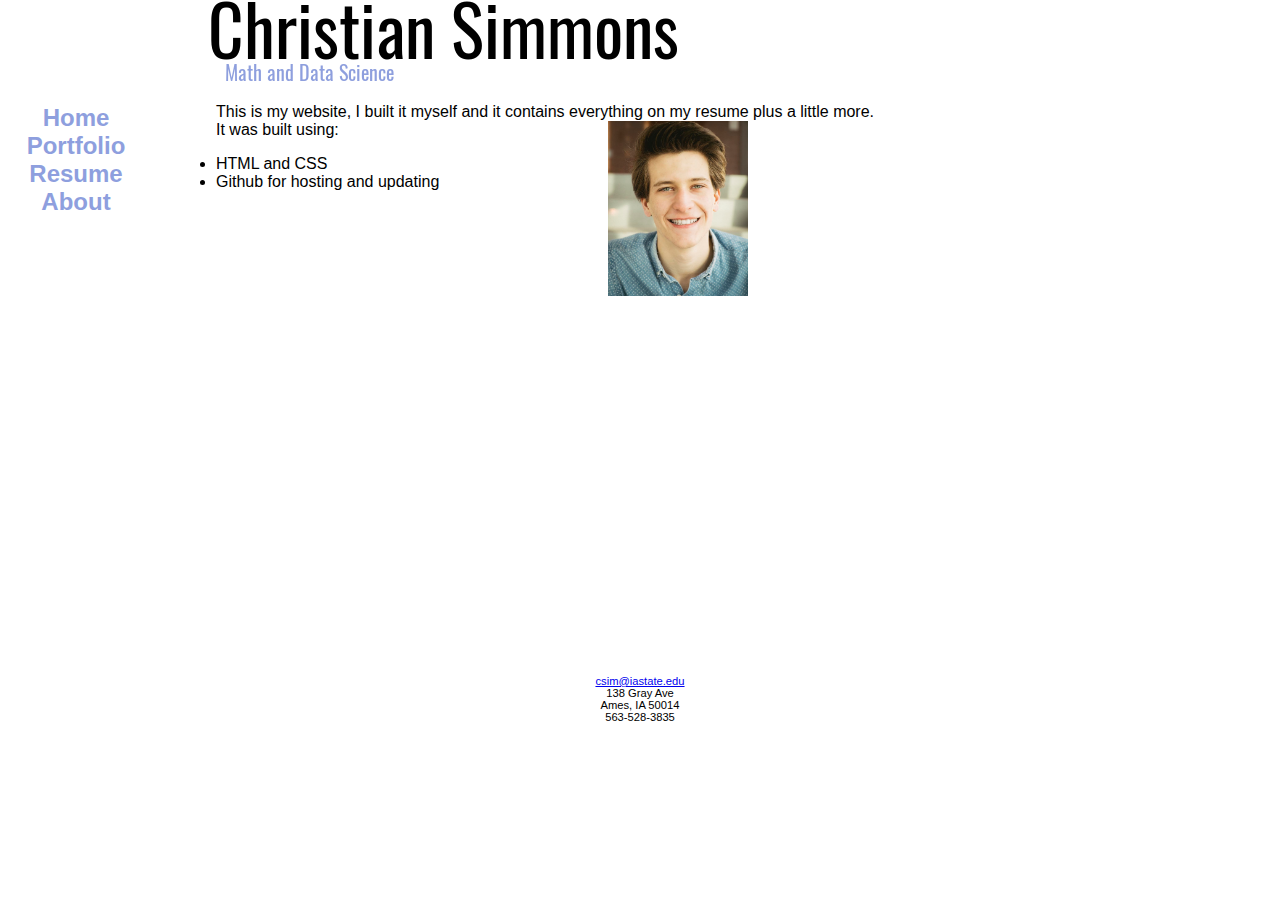
==== index.html @ 227598f0 "added resume" ====
<!DOCTYPE html>
<html lang="en">
  <head>
    <title>Christian Simmons's Website</title>
    <meta charset="utf-8">
    <link href= css/main.css rel="stylesheet">
    <!--[if lt IE 9]><script src="http://html5shim.googlecode.com/svn/trunk/html5.js">
    </script>
    <![endif]-->
  </head>
  <body class="front">
    <a href="http://www.simmonschristianr.com" id="logo"><img src="christiansimmons.png" alt="Christian Simmons"></a>
    <nav>
      <ul>
        <li><a href="index.html">Home</a></li>
        <li><a href="portfolio.html">Portfolio</a></li>
        <li><a href="ChristianSimmonsResume.pdf" id="resume-link" target="_blank">Resume</a>
        <li><a href="about.html">About</a></li>
      </ul>
    </nav>
    <main>
      <p>
        This is my website, I built it myself and it contains everything on my resume plus a little more. &nbsp;
        <img src="file.jpg" alt="Christian Simmons" id="headshot">
        <br>
        It was built using:
        <ul>
          <li>HTML and CSS</li>
          <li>Github for hosting and updating</li>
      </p>
    </main>
      <br><br>
      <footer>
        <a href="mailto:csim@iastate.edu">csim@iastate.edu</a><br>
        138 Gray Ave<br>
        Ames, IA 50014<br>
        563-528-3835
      </footer>
    </main>
  </body>
</html>
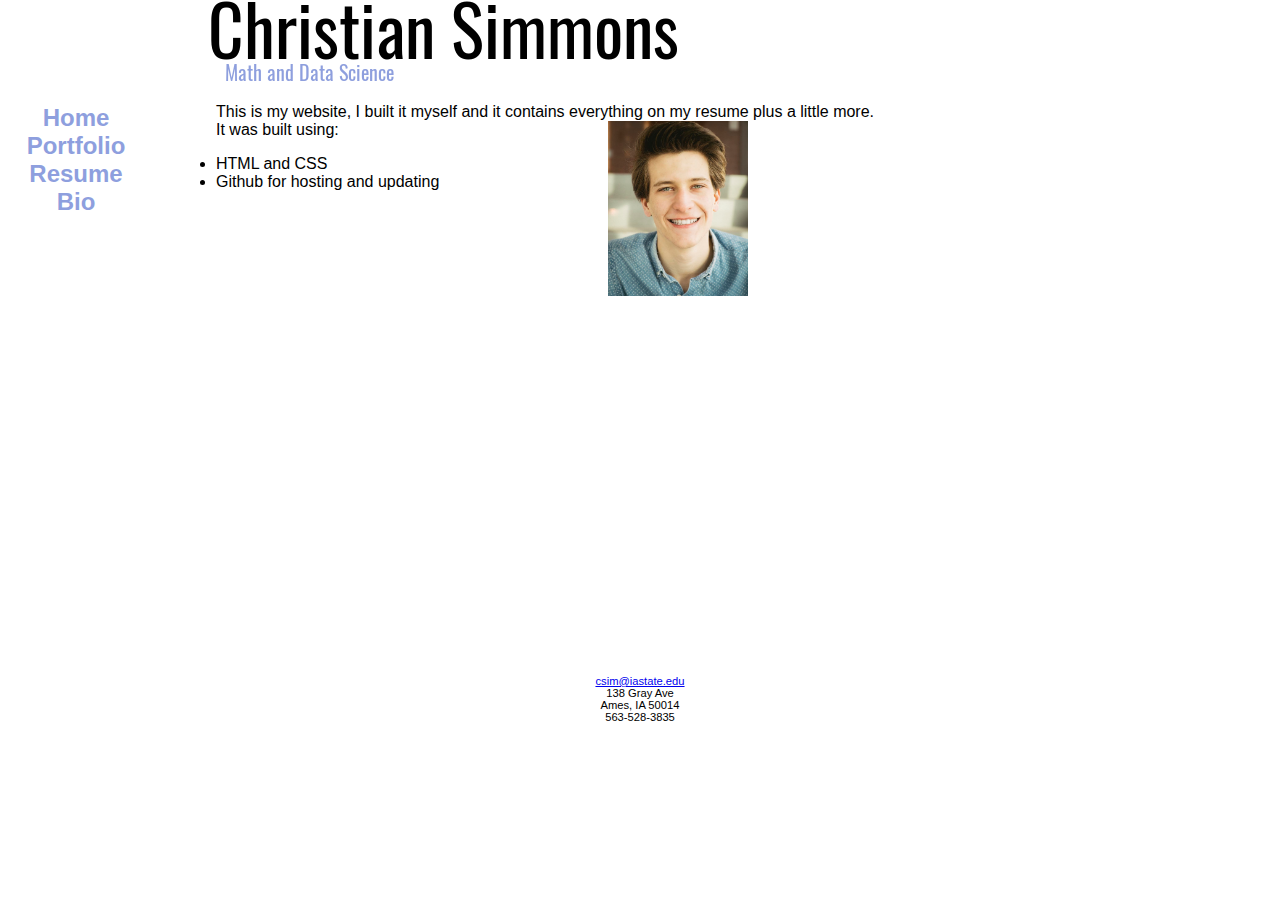
==== commit e5300388: "added GA tags" ====
--- a/index.html
+++ b/index.html
@@ -1,6 +1,15 @@
 <!DOCTYPE html>
 <html lang="en">
   <head>
+      <!-- Global site tag (gtag.js) - Google Analytics -->
+  <script async src="https://www.googletagmanager.com/gtag/js?id=UA-135344506-1"></script>
+  <script>
+    window.dataLayer = window.dataLayer || [];
+    function gtag(){dataLayer.push(arguments);}
+    gtag('js', new Date());
+
+    gtag('config', 'UA-135344506-1');
+  </script>
     <title>Christian Simmons's Website</title>
     <meta charset="utf-8">
     <link href= css/main.css rel="stylesheet">
@@ -15,7 +24,7 @@
         <li><a href="index.html">Home</a></li>
         <li><a href="portfolio.html">Portfolio</a></li>
         <li><a href="ChristianSimmonsResume.pdf" id="resume-link" target="_blank">Resume</a>
-        <li><a href="about.html">About</a></li>
+        <li><a href="bio.html">Bio</a></li>
       </ul>
     </nav>
     <main>
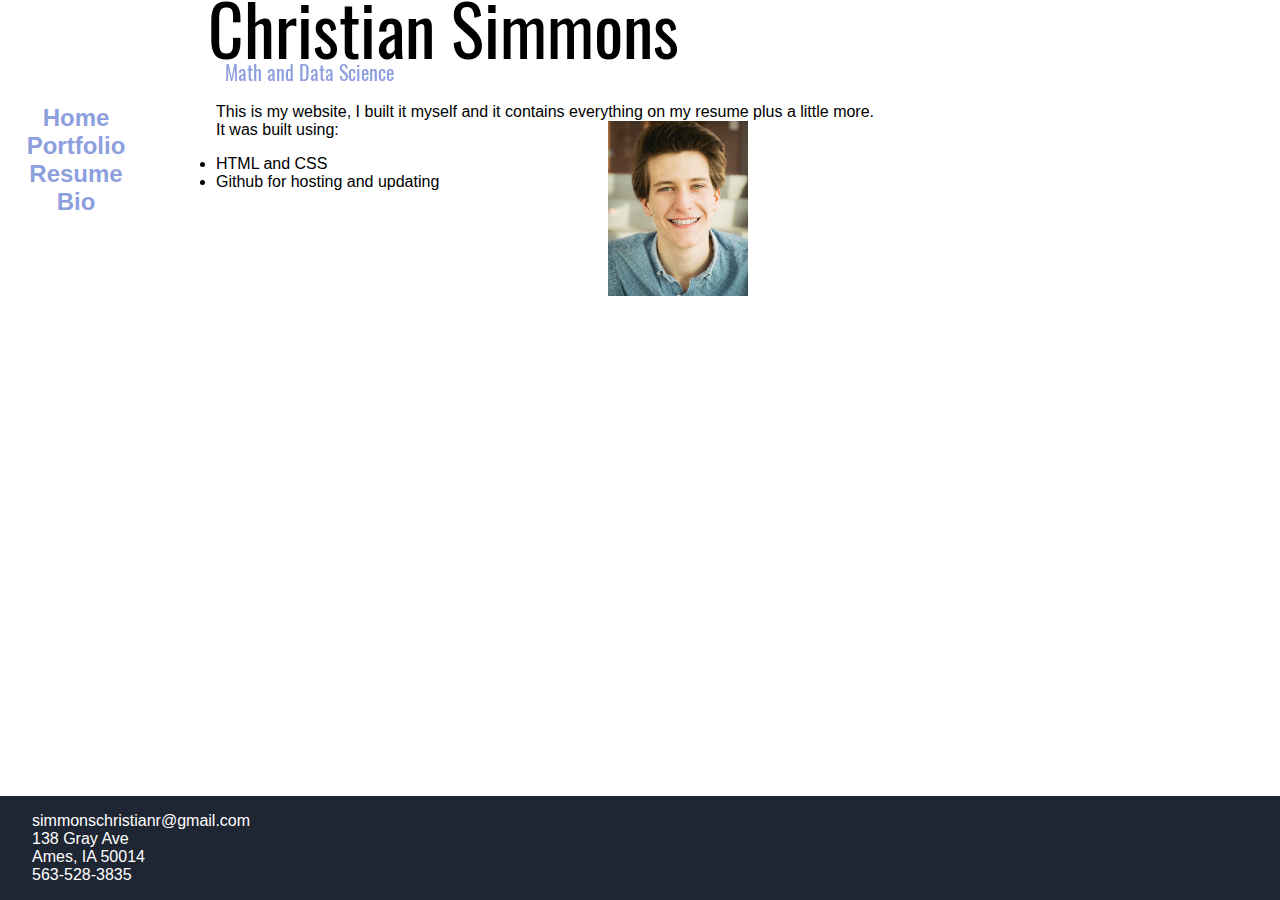
==== commit c7e40676: "change cname and footer" ====
--- a/index.html
+++ b/index.html
@@ -16,6 +16,13 @@
     <!--[if lt IE 9]><script src="http://html5shim.googlecode.com/svn/trunk/html5.js">
     </script>
     <![endif]-->
+    <link rel="apple-touch-icon" sizes="180x180" href="/apple-touch-icon.png">
+    <link rel="icon" type="image/png" sizes="32x32" href="/favicon-32x32.png">
+    <link rel="icon" type="image/png" sizes="16x16" href="/favicon-16x16.png">
+    <link rel="manifest" href="/site.webmanifest">
+    <link rel="mask-icon" href="/safari-pinned-tab.svg" color="#5bbad5">
+    <meta name="msapplication-TileColor" content="#da532c">
+    <meta name="theme-color" content="#ffffff">
   </head>
   <body class="front">
     <a href="http://www.simmonschristianr.com" id="logo"><img src="christiansimmons.png" alt="Christian Simmons"></a>
@@ -39,12 +46,14 @@
       </p>
     </main>
       <br><br>
-      <footer>
-        <a href="mailto:csim@iastate.edu">csim@iastate.edu</a><br>
+      <div class="footer">
+      <p>
+        simmonschristianr@gmail.com<br>
         138 Gray Ave<br>
         Ames, IA 50014<br>
         563-528-3835
-      </footer>
+      </p>
+    </div>
     </main>
   </body>
 </html>
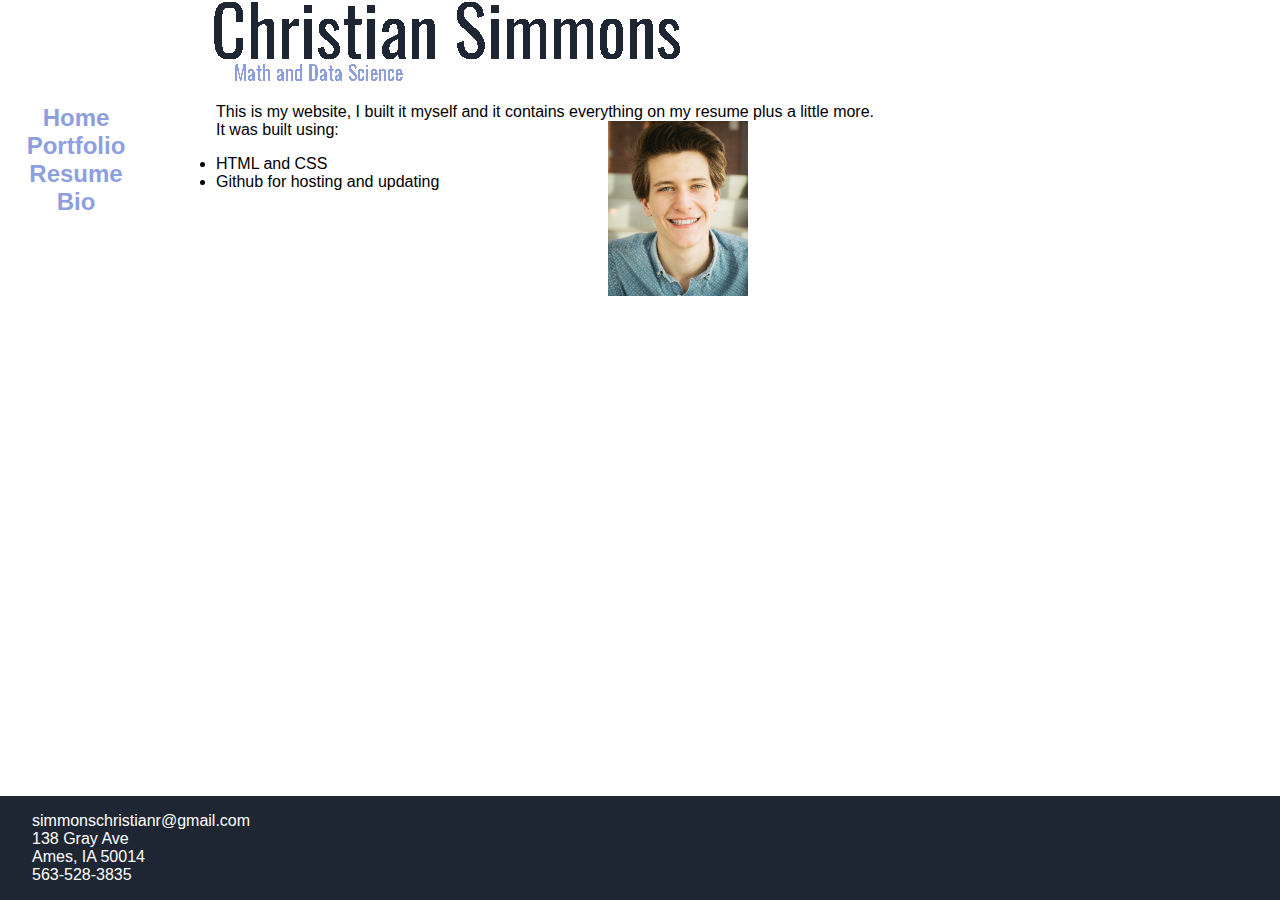
==== commit dd9d7698: "changed logo" ====
--- a/index.html
+++ b/index.html
@@ -25,7 +25,7 @@
     <meta name="theme-color" content="#ffffff">
   </head>
   <body class="front">
-    <a href="http://www.simmonschristianr.com" id="logo"><img src="christiansimmons.png" alt="Christian Simmons"></a>
+    <a href="http://www.simmonschristianr.com" id="logo"><img src="christiansimmons.gif" alt="Christian Simmons"></a>
     <nav>
       <ul>
         <li><a href="index.html">Home</a></li>
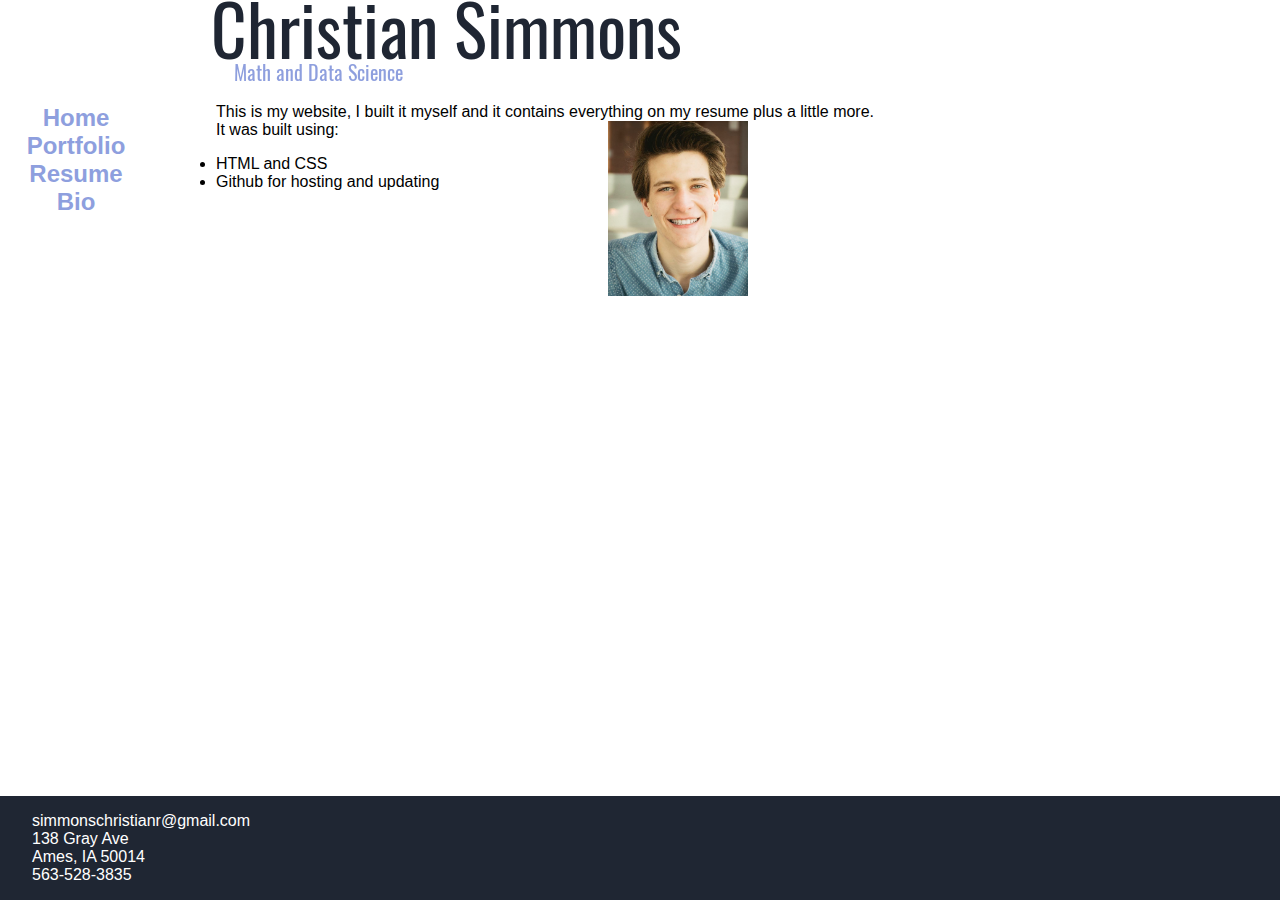
==== commit fb4b946a: "changed logo again" ====
--- a/index.html
+++ b/index.html
@@ -25,7 +25,7 @@
     <meta name="theme-color" content="#ffffff">
   </head>
   <body class="front">
-    <a href="http://www.simmonschristianr.com" id="logo"><img src="christiansimmons.gif" alt="Christian Simmons"></a>
+    <a href="http://www.simmonschristianr.com" id="logo"><img src="logo.png" alt="Christian Simmons"></a>
     <nav>
       <ul>
         <li><a href="index.html">Home</a></li>
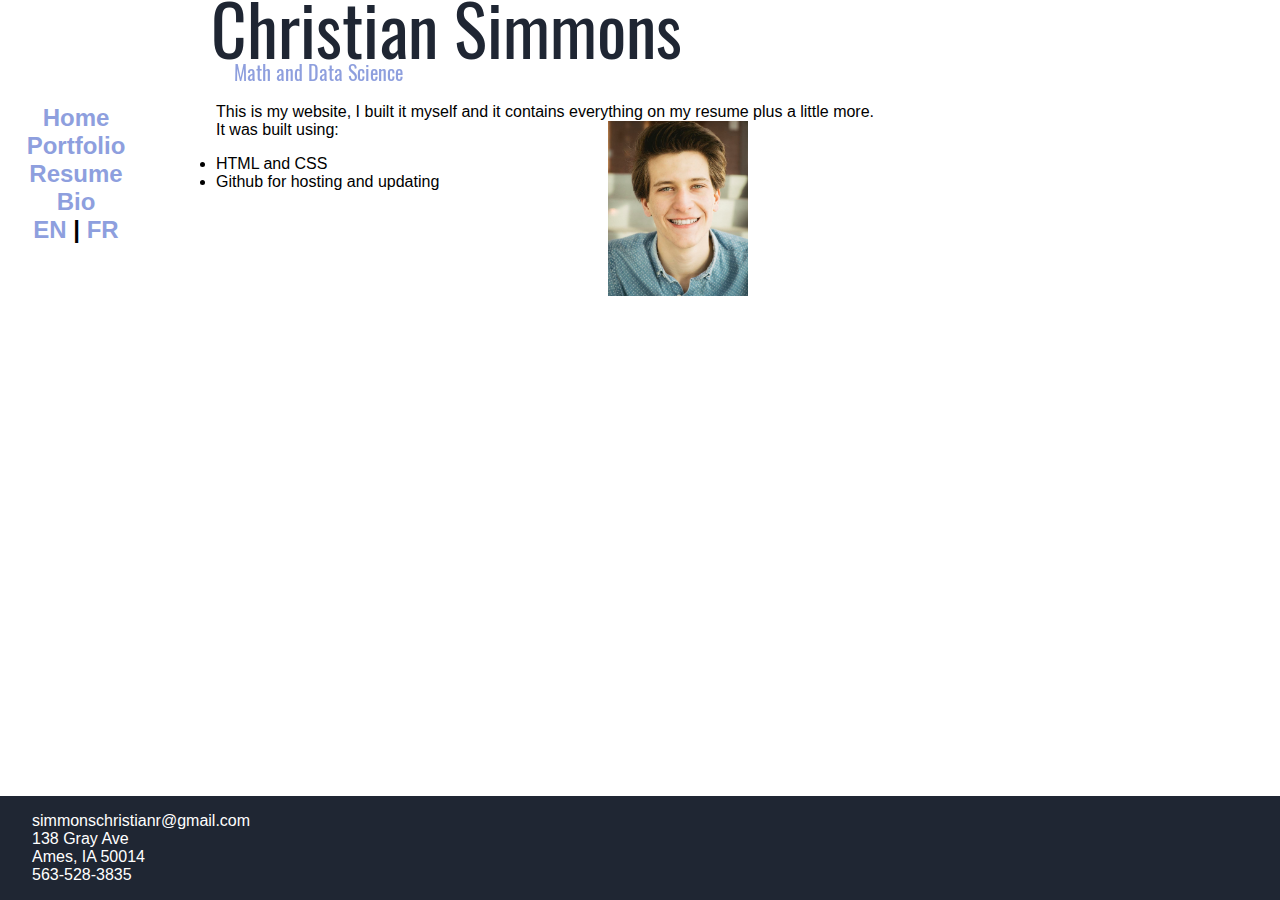
==== commit fdd4190f: "added some mobile formatting" ====
--- a/index.html
+++ b/index.html
@@ -16,33 +16,36 @@
     <!--[if lt IE 9]><script src="http://html5shim.googlecode.com/svn/trunk/html5.js">
     </script>
     <![endif]-->
-    <link rel="apple-touch-icon" sizes="180x180" href="/apple-touch-icon.png">
-    <link rel="icon" type="image/png" sizes="32x32" href="/favicon-32x32.png">
-    <link rel="icon" type="image/png" sizes="16x16" href="/favicon-16x16.png">
-    <link rel="manifest" href="/site.webmanifest">
-    <link rel="mask-icon" href="/safari-pinned-tab.svg" color="#5bbad5">
+    <link rel="images/apple-touch-icon" sizes="180x180" href="/apple-touch-icon.png">
+    <link rel="images/icon" type="image/png" sizes="32x32" href="/favicon-32x32.png">
+    <link rel="images/icon" type="image/png" sizes="16x16" href="/favicon-16x16.png">
+    <link rel="images/manifest" href="/site.webmanifest">
+    <link rel="images/mask-icon" href="/safari-pinned-tab.svg" color="#5bbad5">
     <meta name="msapplication-TileColor" content="#da532c">
     <meta name="theme-color" content="#ffffff">
+    <meta name="viewport" content="width=device-width, initial-scale=1.0">
   </head>
   <body class="front">
-    <a href="http://www.simmonschristianr.com" id="logo"><img src="logo.png" alt="Christian Simmons"></a>
+    <a href="http://www.simmonschristianr.com" id="logo"><img src="images/logo.png" alt="Christian Simmons"></a>
     <nav>
       <ul>
         <li><a href="index.html">Home</a></li>
         <li><a href="portfolio.html">Portfolio</a></li>
-        <li><a href="ChristianSimmonsResume.pdf" id="resume-link" target="_blank">Resume</a>
+        <li><a href="ChristianSimmonsResume.pdf" id="resume-link" target="_blank">Resume</a></li>
         <li><a href="bio.html">Bio</a></li>
+        <li><a href="en/index.html">EN</a> | <a href="fr/index.html">FR</a></li>
       </ul>
     </nav>
     <main>
       <p>
         This is my website, I built it myself and it contains everything on my resume plus a little more. &nbsp;
-        <img src="file.jpg" alt="Christian Simmons" id="headshot">
+        <img src="images/file.jpg" alt="Christian Simmons" id="headshot">
         <br>
         It was built using:
         <ul>
           <li>HTML and CSS</li>
           <li>Github for hosting and updating</li>
+        </ul>
       </p>
     </main>
       <br><br>
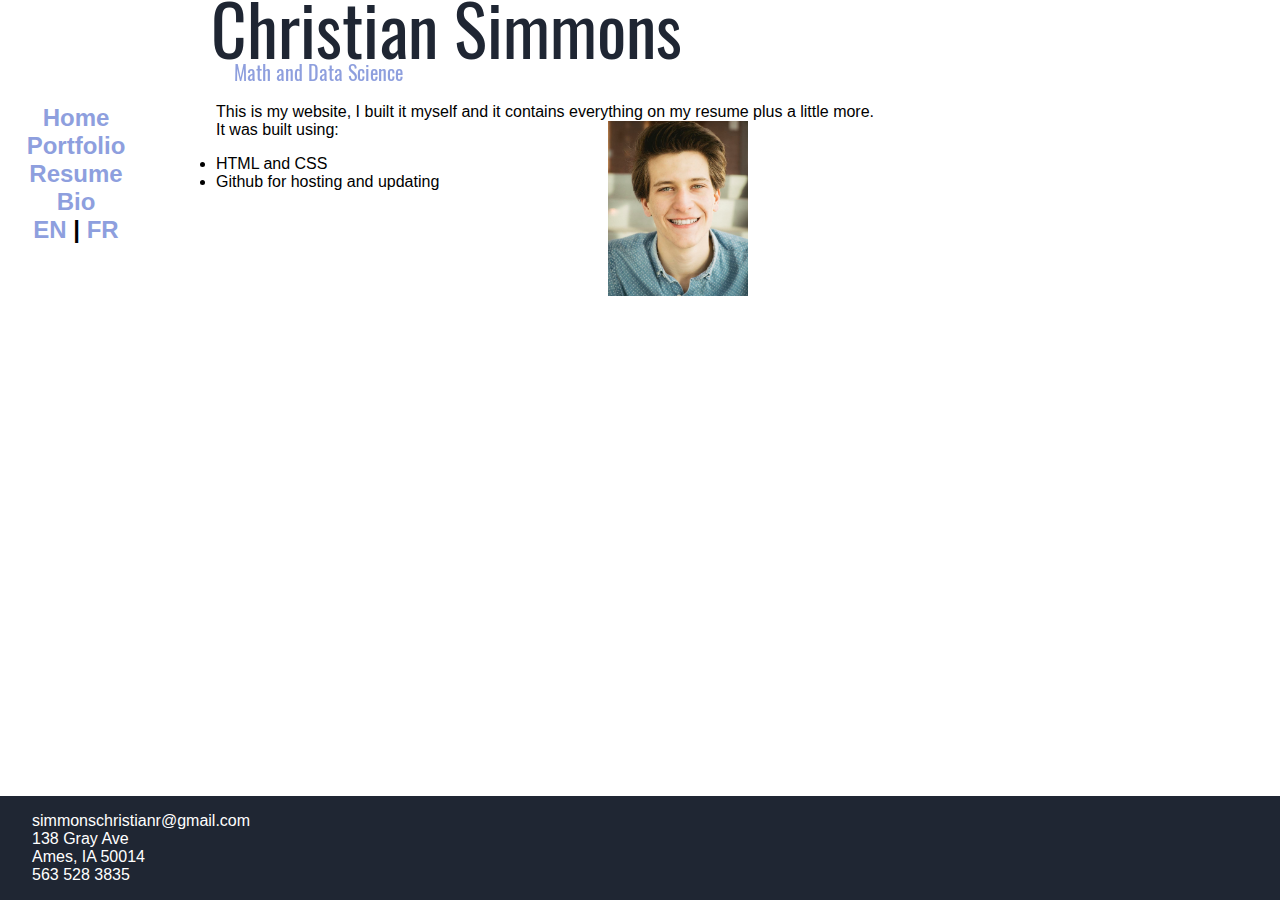
==== commit 98269e6f: "changed css" ====
--- a/index.html
+++ b/index.html
@@ -54,7 +54,8 @@
         simmonschristianr@gmail.com<br>
         138 Gray Ave<br>
         Ames, IA 50014<br>
-        563-528-3835
+        <a id="mobile" href="tel:563-528-3835">563 528 3835</a>
+        <span id="desktop">563 528 3835</span>
       </p>
     </div>
     </main>
